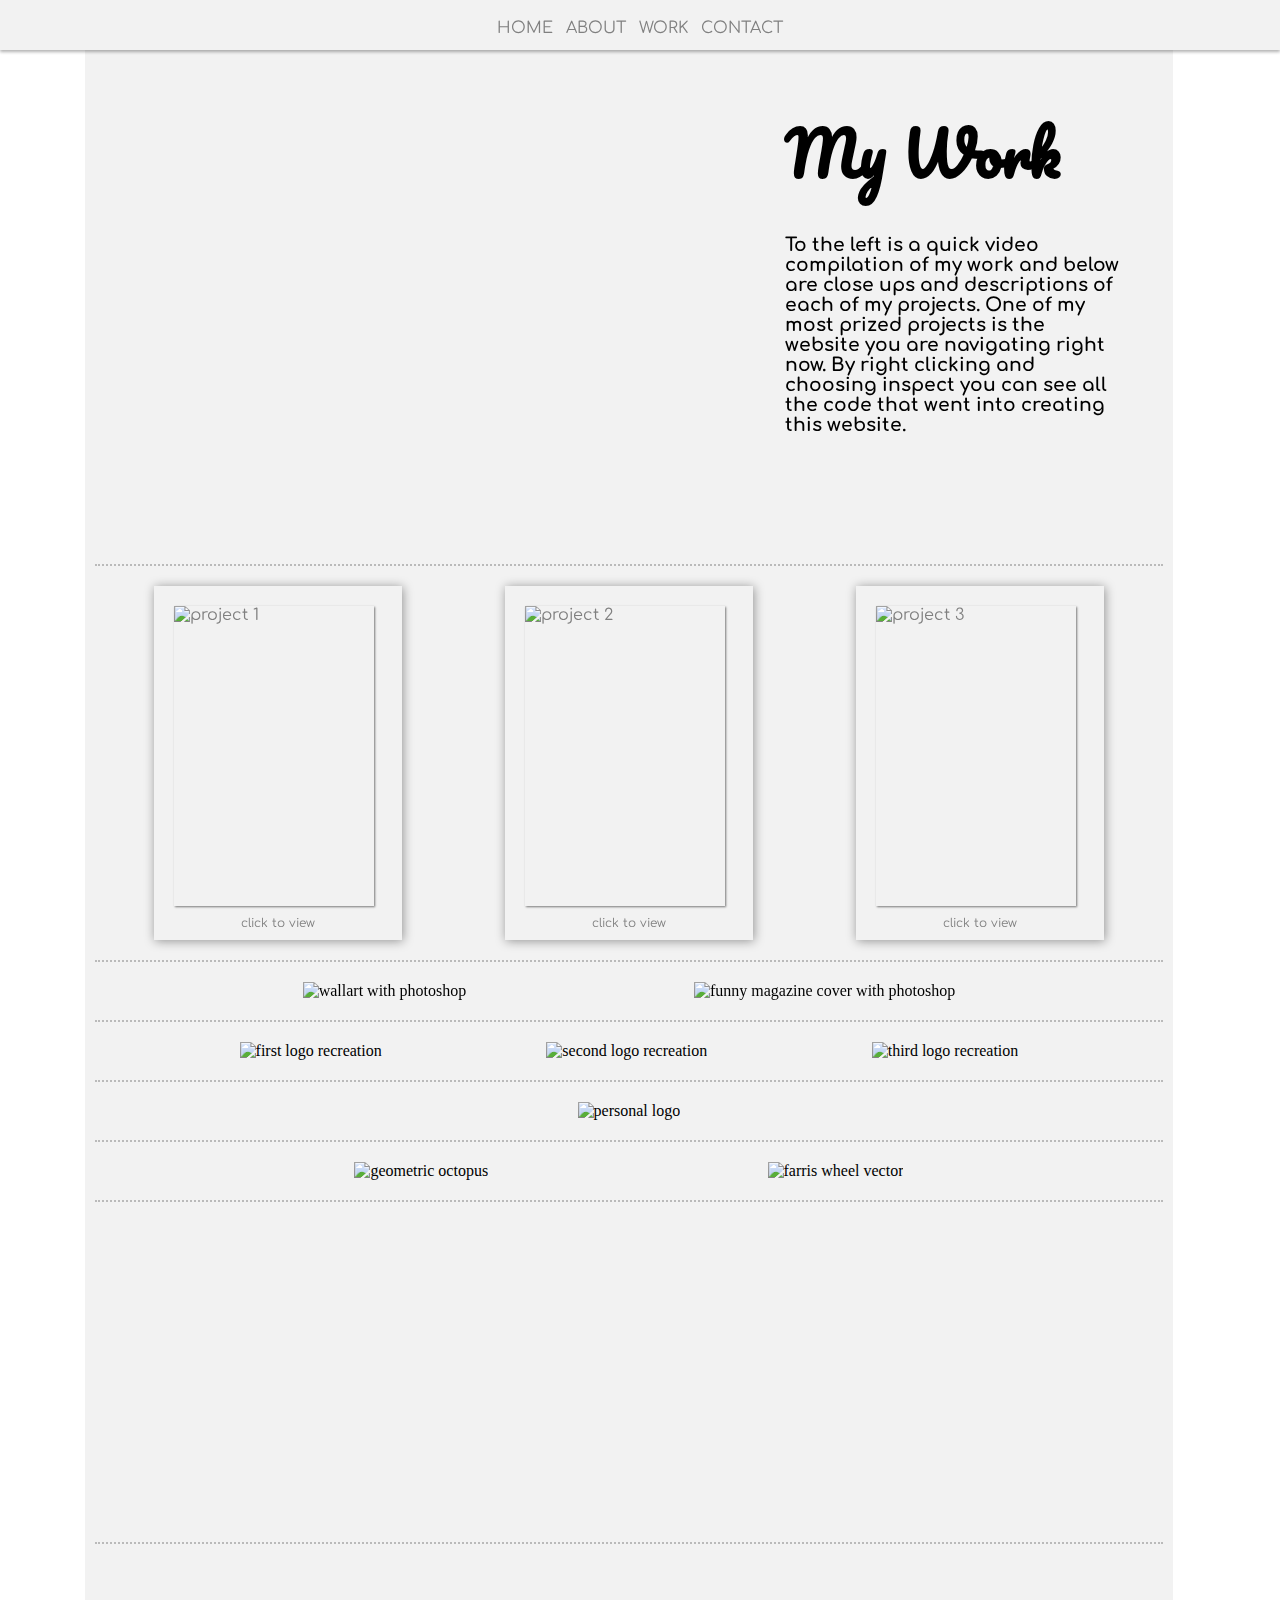
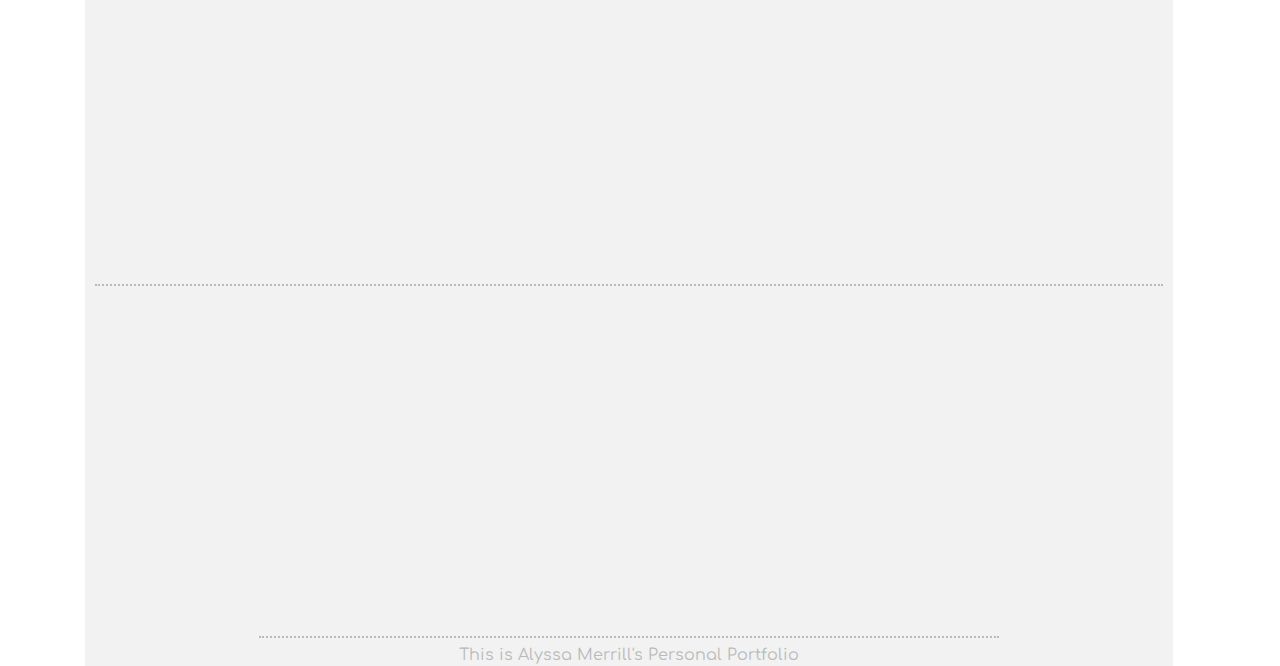
==== projects.html @ ad56b7b1 "website coppied over" ====
<!DOCTYPE html>
<html lang="en">
<head>
    <meta charset="UTF-8">
    <meta name="viewport" content="width=device-width, initial-scale=1.0">
    <meta http-equiv="X-UA-Compatible" content="ie=edge">
    <link href="/styles/style.css" rel="stylesheet">
    <link href="https://fonts.googleapis.com/css?family=Comfortaa&display=swap" rel="stylesheet">
    <link href="https://fonts.googleapis.com/css?family=Poppins&display=swap" rel="stylesheet">
    <link href="https://fonts.googleapis.com/css?family=Bungee+Shade&display=swap" rel="stylesheet">
    <link href="https://fonts.googleapis.com/css?family=Montserrat&display=swap" rel="stylesheet">
    <link href="https://fonts.googleapis.com/css?family=Barlow&display=swap" rel="stylesheet">
    <link href="https://fonts.googleapis.com/css?family=Pacifico&display=swap" rel="stylesheet">
    <title>Projects</title>
</head>
<body id="project-body">
    <nav id="navbar">
        <ul class="navlist">
            <li class="list-item1"><a href="index.html">HOME</a></li>
            <li class="list-item2"><a href="about.html">ABOUT</a></li>
            <li class="list-item3"><a href="projects.html">WORK</a></li>
            <li class="list-item4"><a href="contact.html">CONTACT</a></li>
        </ul>
    </nav>

    <section id="project_intro">
        <div>
            <iframe id="reel" height="400px" width="600px" src="https://www.youtube.com/embed/5VIjD9pl43Q" frameborder="0" allow="accelerometer; autoplay; encrypted-media; gyroscope; picture-in-picture" allowfullscreen>
            </iframe>
        </div>
        <div id="P_mywork">
            <h1>My Work</h1>
            <h3><br>To the left is a quick video compilation of my work and below 
                are close ups and descriptions of each of my projects. One of my most
                prized projects is the website you are navigating right now. By right
                clicking and choosing inspect you can see all the code that went into 
                creating this website.</h3>
        </div>
    </section>

    <div id="myprojects">
        
        <div id="single-project">
            <div class="project-grid">
                <a href="https://suspicious-potato.netlify.com/" target="blank">
                    <figure>
                        <img class="project-tile" src="https://i.imgur.com/XxFF4Op.png" alt="project 1"/>
                        <figcaption>click to view</figcaption>
                    </figure>
                </a>
                <a href="https://pokemon-blast.netlify.com/" target="blank">
                    <figure>
                        <img class="project-tile" src="https://i.imgur.com/Yq7YCf3.jpg" alt="project 2"/>
                        <figcaption>click to view</figcaption>
                    </figure>
                </a>
                <a href="https://quirky-carrot.netlify.com/" target="blank">
                    <figure>
                        <img  class="project-tile" src="https://cdn.pixabay.com/photo/2016/07/21/19/14/us-capitol-1533368__480.png" alt="project 3"/>
                        <figcaption>click to view</figcaption>
                    </figure> 
                </a>       
            </div>
        </div>

        <div id="single_project">
            <img src="https://i.imgur.com/IuyytQz.jpg" class="project_pic" alt="wallart with photoshop"/>
            <img src="https://i.imgur.com/YIK1d2u.jpg" class="project_pic" alt="funny magazine cover with photoshop"/>   
        </div>

        <div id="single_project">
            <img src="https://i.imgur.com/m9TJ595.jpg" class="project_pic" alt="first logo recreation"/>
            <img src="https://i.imgur.com/zJKIhtx.jpg" class="project_pic" alt="second logo recreation"/>
            <img src="https://i.imgur.com/wR71Jsu.jpg" class="project_pic" alt="third logo recreation"/>
        </div>

        <div id="single_project">
            <img src="https://i.imgur.com/yaRt7C7.jpg" class="project_pic" alt="personal logo"/>
        </div>

        <div id="single_project">
            <img src="https://i.imgur.com/opqMNvy.png" class="project_pic" alt="geometric octopus"/>
            <img src="https://i.imgur.com/kbsxaf0.png" class="project_pic" alt="farris wheel vector"/>
        </div>

        <div id="single_project">
            <iframe id="video" class="project_vid" src="https://www.youtube.com/embed/nAFlyXNCgvE" frameborder="0" allow="accelerometer; autoplay; encrypted-media; gyroscope; picture-in-picture" allowfullscreen></iframe>
        </div>
        
        <div id="single_project">
            <iframe id="video" class="project_vid" src="https://www.youtube.com/embed/gXNi7VYg7Lg" frameborder="0" allow="accelerometer; autoplay; encrypted-media; gyroscope; picture-in-picture" allowfullscreen></iframe>
        </div>

        <div id="single_project">
                <iframe id="video" class="project_vid" src="https://www.youtube.com/embed/wYgGiBCtLcY" frameborder="0" allow="accelerometer; autoplay; encrypted-media; gyroscope; picture-in-picture" allowfullscreen></iframe>
        </div>
    </div>

    <footer id="footer">
        <p id="p">This is Alyssa Merrill's Personal Portfolio</p>
    </footer>
</body>
</html>
---- styles/style.css ----
* {
    margin: 0px;
    scroll-behavior: smooth;
}

body {
    background-image: url('https://images.pexels.com/photos/1253718/pexels-photo-1253718.jpeg?auto=compress&cs=tinysrgb&dpr=2&w=500'); 
    background-attachment: fixed;
    background-position: center;
    background-repeat: no-repeat;
    background-size: cover;
}



@font-face {
    font-family: 'Comfortaa', cursive;
    src: url(https://fonts.googleapis.com/css?family=Comfortaa&display=swap);
    font-family: 'Poppins', sans-serif;
    src: url(https://fonts.googleapis.com/css?family=Poppins&display=swap);
    font-family: 'Bungee Shade', cursive;
    src: url(https://fonts.googleapis.com/css?family=Bungee+Shade&display=swap);
    font-family: 'Montserrat', sans-serif;
    src: url(https://fonts.googleapis.com/css?family=Montserrat&display=swap);
    font-family: 'Barlow', sans-serif;
    src: url(https://fonts.googleapis.com/css?family=Barlow&display=swap);
    font-family: 'Pacifico', cursive;
    src: url(https://fonts.googleapis.com/css?family=Pacifico&display=swap);
}

#navbar {
    display: flex;
    justify-content: center;
    position: fixed;
    top: 0;
    left: 0;
    width: 100%;
    height: 50px;
    background: #f2f2f2;
    box-shadow: 0 2px 3px rgba(0, 0, 0, 0.3);
    z-index: 10;
    font-family: 'Comfortaa', cursive;
}  

.navlist {
    display: flex;
    justify-content: space-around;
    width: 300px;
}

ul {
    height: 100%;
    padding: 0px;
}

li {
    display: flex;
    list-style: none;
    font-size: 1rem;
    height: 100%;
    align-items: center;
    border-top: 3px solid #f2f2f2;
}

a {
    text-decoration: none;
    color: gray;
}

.list-item1:hover {
    border-top: 3px solid #c92c62;
}

.list-item2:hover {
    border-top: 3px solid #c6748f;
}

.list-item3:hover {
    border-top: 3px solid #eeaabc;
}

.list-item4:hover {
    border-top: 3px solid #f7c9cb;
}

#welcome-section {
    background-image: url('https://images.pexels.com/photos/1253718/pexels-photo-1253718.jpeg?auto=compress&cs=tinysrgb&dpr=2&w=500'); 
    background-attachment: fixed;
    background-position: center;
    background-repeat: no-repeat;
    background-size: cover;
    display: flex;
    justify-content: center;
    flex-direction: column;
    height: 100vh;
    
}
#welcome-section h1 {
    display: flex;
    justify-content: center;
    font-family: 'Bungee Shade', cursive;
    color: #f2f2f2;
    margin-left: 50px;
    font-size: 130px;
}

.char{
    animation: an 2s ease-out 1 both;
    display: inline-block;
}

@keyframes an{
    from{
        opacity: 0;
        transform: perspective(500px) translate3d(-35px, -40px, -150px) rotate3d(1, -1, 0, 35deg);
    }
    to{
        opacity: 1;
        transform: perspective(500px) translate3d(0, 0, 0);
    }
}

#welcome-section p {
    display: flex;
    justify-content: center;
    font-family: 'Comfortaa', cursive;
    font-size: 70px;
    color: #f2f2f2;
}

#about-link {
    color: #f2f2f2;
    display: flex;
    justify-content: space-around;
    font-size: 15px;
    padding-top: 30px;
    font-family: 'Comfortaa', cursive;
}

#projects {
    background-color: #f2f2f2;
    height: 100vh;
}

#projects-header {
    color: gray;
    display: flex;
    justify-content: space-around;
    font-size: 40px;
    padding-top: 50px;
    padding-bottom: 20px;
    font-family: 'Comfortaa', cursive;
}

#projects-link {
    color: gray;
    display: flex;
    justify-content: space-around;
    font-size: 15px;
    padding-bottom: 20px;
    font-family: 'Comfortaa', cursive;
}

.project-grid {
    display: grid;
    grid-template-columns: repeat(auto-fit, minmax(320px, 1fr));
    grid-gap: 4rem;
    padding: 20px;
    display: flex;
    justify-content: space-evenly;
}

.project-tile {
    height: 300px;
    width: 200px;
    box-shadow: 1px 1px 2px rgba(0, 0, 0, 0.5);
}

figure {
    background-color: #f2f2f2;
    padding-top: 20px;
    padding-left: 20px;
    padding-right: 20px;
    margin: 0px;
    display: flex;
    flex-direction: column;
    font-family: 'Comfortaa', cursive;
    box-shadow: 1px 1px 10px rgba(0, 0, 0, 0.4);
  }

figure:hover {
    box-shadow: 0 0px 16px 0 rgba(0,0,0,0.3);
  }

figcaption {
    color: gray;
    padding: 10px;
    text-align: center;
    width: 188px;
    font-size: 12px;
  }

.text {
    text-align: center;
    padding-bottom: 10;;
    font-family: 'Comfortaa', cursive;
}

#contact {
    background-image: url('https://images.pexels.com/photos/1253718/pexels-photo-1253718.jpeg?auto=compress&cs=tinysrgb&dpr=2&w=500'); 
    background-attachment: fixed;
    background-position: center;
    background-repeat: no-repeat;
    background-size: cover;
    height: 100vh;
    display: flex;
    justify-content: center;
    flex-direction: column;
}

#contact h1 {
    font-size: 50px;
    font-family: 'Comfortaa', cursive;
    display: flex;
    justify-content: space-around;
    color: #f2f2f2;
}

.wrapper{
    margin-top: 20px;
    margin-bottom: 40px;
    padding-bottom: 15px;
    font-size: 1.5rem;
    font-family: 'Comfortaa', cursive;
}

.slidingVertical {
    display: flex;
    justify-content: space-around;
}

.slidingVertical span{
	animation: topToBottom 10s linear infinite 0s;
	-ms-animation: topToBottom 10s linear infinite 0s;
	-webkit-animation: topToBottom 10s linear infinite 0s;
	color: #f2f2f2;
	opacity: 0;
    overflow: hidden;
    position: absolute;
    
}
.slidingVertical span:nth-child(2){
	animation-delay: 2.5s;
	-ms-animation-delay: 2.5s;
    -webkit-animation-delay: 2.5s;
}
.slidingVertical span:nth-child(3){
	animation-delay: 5s;
	-ms-animation-delay: 5s;
	-webkit-animation-delay: 5s;
}
.slidingVertical span:nth-child(4){
	animation-delay: 7.5s;
	-ms-animation-delay: 7.5s;
	-webkit-animation-delay: 7.5s;
}

@-moz-keyframes topToBottom {
	0% { opacity: 0; }
	5% { opacity: 0; -moz-transform: translateY(-20px); }
	10% { opacity: 1; -moz-transform: translateY(0px); }
	25% { opacity: 1; -moz-transform: translateY(0px); }
	30% { opacity: 0; -moz-transform: translateY(20px); }
	80% { opacity: 0; }
	100% { opacity: 0; }
}
@-webkit-keyframes topToBottom {
	0% { opacity: 0; }
	5% { opacity: 0; -webkit-transform: translateY(-20px); }
	10% { opacity: 1; -webkit-transform: translateY(0px); }
	25% { opacity: 1; -webkit-transform: translateY(0px); }
	30% { opacity: 0; -webkit-transform: translateY(20px); }
	80% { opacity: 0; }
	100% { opacity: 0; }
}
@-ms-keyframes topToBottom {
	0% { opacity: 0; }
	5% { opacity: 0; -ms-transform: translateY(-20px); }
	10% { opacity: 1; -ms-transform: translateY(0px); }
	25% { opacity: 1; -ms-transform: translateY(0px); }
	30% { opacity: 0; -ms-transform: translateY(20px); }
	80% { opacity: 0; }
	100% { opacity: 0; }
}

.contact-links {
    width: 100%;
    display: flex;
    justify-content: center;
}

.icon {
    height: 40px;
    width: 40px;
    padding-right: 30px;
    padding-left: 30px;
}

.icon:hover {
    -webkit-transform: scale(1.3);
    -ms-transform: scale(1.3);
    transform: scale(1.3);
}

#footer_1 {
    background-image: url('https://images.pexels.com/photos/1253718/pexels-photo-1253718.jpeg?auto=compress&cs=tinysrgb&dpr=2&w=500'); 
    background-attachment: fixed;
    background-position: center;
    background-repeat: no-repeat;
    background-size: cover;
    display: flex;
    justify-content: center;
    height: 30px;
    font-family: 'Comfortaa', cursive;
    color: #f2f2f2;
    padding-top: 10px;
}

footer p {
    padding-left: 200px;
    padding-right: 200px;
    padding-top: 8px;
    border-top: 2px dotted #f2f2f2;
}

/*----------ABOUT PAGE STYLE----------*/
#overall {
    margin-top: 70px;
    margin-left: 5%;
    width: 90%;
    background-color: #f2f2f2;
}

#about {
    display: flex;
}

.about-image {
    max-height: 500px;
    padding-left: 20px;
    padding-top: 20px;
    padding-bottom: 20px;
}

#mobile {
    display: none;
    font-family: 'Comfortaa', cursive;
}

#mobile-2 {
    display: none;
    font-family: 'Comfortaa', cursive;
}


#about-text {
    padding: 20px;
    font-family: 'Comfortaa', cursive;
}

#about-text h1 {
    font-family: 'Pacifico', cursive;
    font-size: 60px;
    padding-bottom: 30px;
}

#footer {
    margin-left: 85px;
    width: 85%;
    background-color: #f2f2f2;
    display: flex;
    justify-content: center;
    height: 30px;
    font-family: 'Comfortaa', cursive;
    color: #bababa;
}

#p {
    padding-left: 200px;
    padding-right: 200px;
    padding-top: 8px;
    border-top: 2px dotted #bababa;
}

/*----------PROJECTS PAGE STYLE----------*/



#project_intro {
    margin-left: 85px;
    width: 85%;
    background-color: #f2f2f2;
    margin-top: 50px;
    display: flex;
}

#P_mywork {
    padding: 50px;
    font-family: 'Comfortaa', cursive;
}

#P_mywork h1 {
    padding-bottom: 10px;
    font-size: 60px;
    font-family: 'Pacifico', cursive;
}

#reel {
    padding-left: 50px;
    padding-top: 50px;
    padding-bottom: 50px;
}

#myprojects {
    margin-left: 85px;
    width: 83.43%;
    height: 100%;
    padding: 10px;
    background-color: #f2f2f2;
}

#single_project {
    border-top: 2px dotted #bababa;
    display: flex;
    justify-content: space-evenly;
}

#single-project {
    border-top: 2px dotted #bababa;
}

.project_pic {
    max-width: 300px;
    padding: 20px;
}

.project_vid {
    padding: 20px;
    width: 500px;
    height: 300px;
}

.audio {
    width: 400px;
    padding: 20px;
}

@media only screen and (max-width: 990px) {

    #welcome-section h1 {
        font-size: 130px;
    }

    
    #welcome-section p {
        font-size: 50px;
    }
    
    #about-link {
        font-size: 20px;
        padding-top: 50px;
    }

    #projects {
        height: 700px;
    }
    
    #projects-header {
        font-size: 40px;
        padding-top: 100px;
        padding-bottom: 50px;
    }
    
    #projects-link {
        font-size: 20px;
    }
    
    .project-grid {
        grid-template-columns: repeat(auto-fit, minmax(80px, 1fr));
        grid-gap: 2rem;
    }
    
    .project-tile {
        height: 200px;
        width: 150px;
    }
    
    
    figcaption {
        width: 130px;
        font-size: 10px;
      }
    
    #contact h1 {
        font-size: 55px;
        padding-bottom: 30px;
    }
    
    .wrapper{
        padding-bottom: 30px;
    }

    footer p {
        font-size: 12px;
    }
    
    .about-image {
        max-height: 300px;
    }
    
    #about-text {
        align-content: center;
        padding: 20px;
        font-family: 'Comfortaa', cursive;
        width: 500px;
    }
    
    #about-text h1 {
        font-size: 30px;
        padding-bottom: 10px;
    }

    #about-text h3 {
        font-size: 15px;
    }
    
    #project_intro {
        margin-left: 60px;
        width: 650px;
    }

    #P_mywork {
        padding: 20px;
        font-size: 12px;
    }
    
    #P_mywork h1 {
        padding-bottom: 0px;
        font-size: 30px;
    }
    
    #reel {
        height: 250px;
        width: 400px;
        padding-left: 20px;
        padding-top: 20px;
        padding-bottom: 20px;
    }
    
    #myprojects {
        margin-left: 60px;
        width: 650px;
        padding: 0px;
    }
    
    #single_project {
        border-top: 2px dotted #bababa;
        display: flex;
        justify-content: space-evenly;
    }
    
    .project_pic {
        max-width: 175px;
    }
    
    .project_vid {
        width: 400px;
        height: 250px;
    }

    #footer {
        margin-left: 60px;
        width: 650px;
    }
}

@media only screen and (max-width: 700px) {

    #welcome-section h1 {
        margin-left: 20px;
        font-size: 70px;
    }

    #welcome-section p {
        font-size: 20px;
    }
    
    #about-link {
        font-size: 15px;
        padding-top: 30px;
    }

    #projects {
        height: 500px;
        width: 100%;
    }
    
    #projects-header {
        font-size: 25px;
        padding-top: 100px;
        padding-bottom: 50px;
    }
    
    #projects-link {
        font-size: 15px;
    }
    
    .project-grid {
        grid-template-columns: repeat(auto-fit, minmax(80px, 1fr));
        grid-gap: 1rem;
    }
    
    .project-tile {
        height: 80px;
        width: 60px;
    }
    
    figcaption {
        width: 40px;
        font-size: 10px;
    }
    
    #contact h1 {
        font-size: 28px;
    }
    
    .wrapper{
        font-size: 15px;
    }

    #footer_1 {
        display: none;
    }

    #overall {
        margin-top: 70px;
        margin-left: 2%;
        height: 600px;
        width: 95%;
        background-color: #f2f2f2;
    }
    
    #about {
        display: flex;
    }
    
    .about-image {
        max-height: 325px;
    }
    
    #mobile {
        padding-left: 20px;
        font-size: 15px;
        display: inline;
    }

    #mobile-2 {
        padding-left: 20px;
        font-family: 'Pacifico', cursive;
        font-size: 30px;
        display: inline;
    }
    
    #about-text {
        display: none;
    }
    
    #project_intro {
        margin-left: 25px;
        width: 325px;
    }

    #P_mywork {
        display: none;
    }
    
    #reel {
        height: 200px;
        width: 285px;
    }
    
    #myprojects {
        margin-left: 25px;
        width: 325px;
    }

    .project_pic {
        max-width: 80px;
    }

    #footer {
        display: none;
    }
}
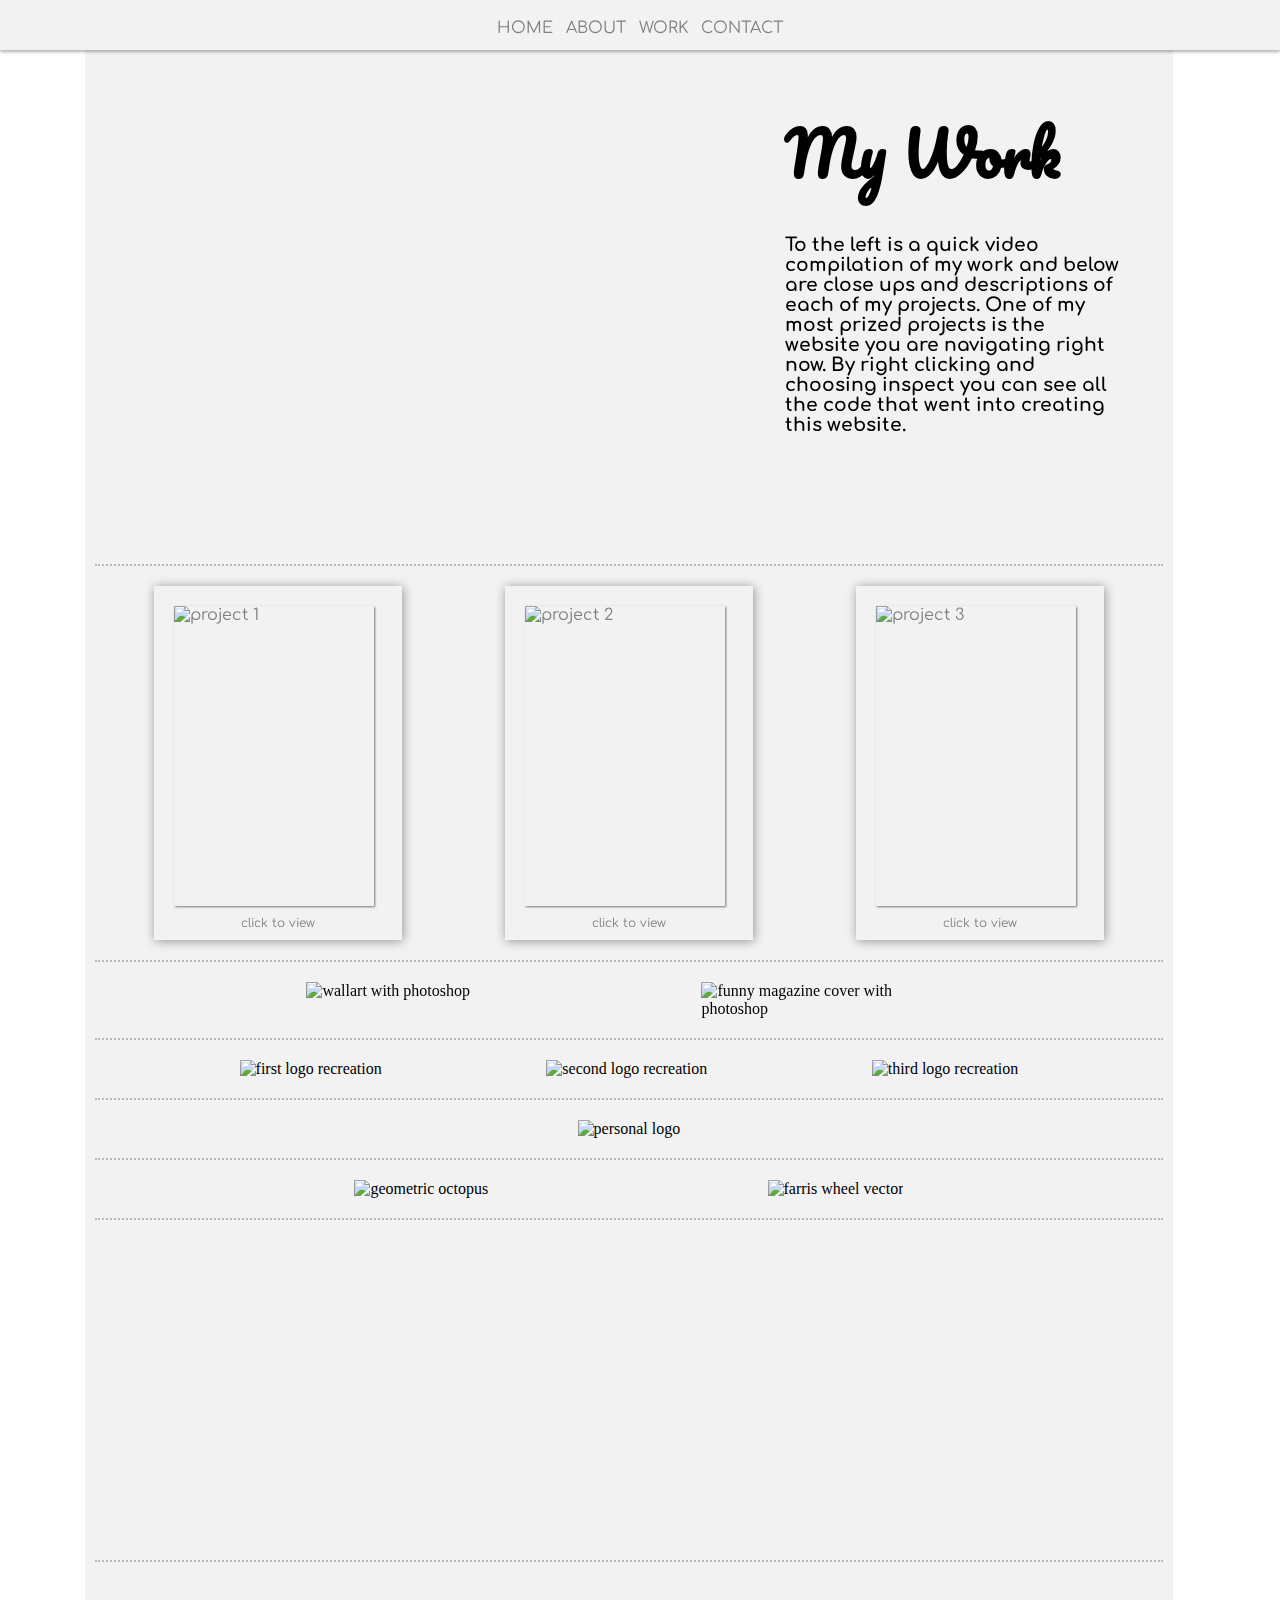
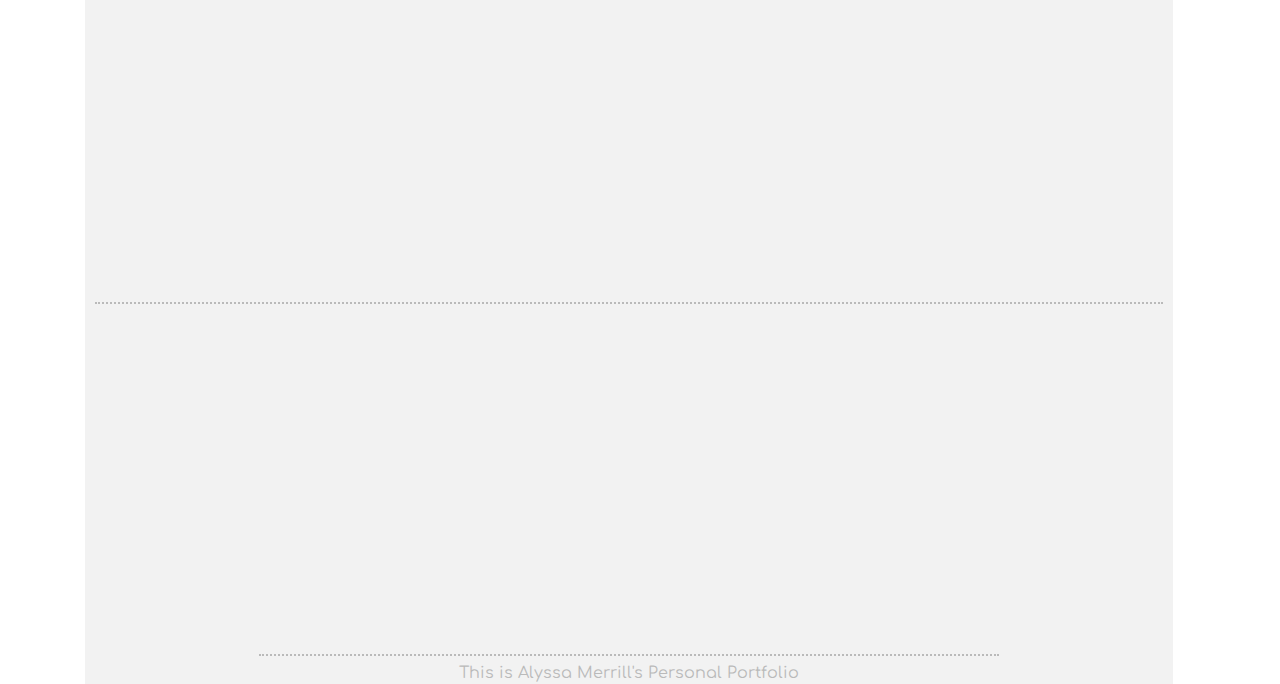
==== commit 7d607ca6: "pic height" ====
--- a/projects.html
+++ b/projects.html
@@ -69,13 +69,13 @@
         </div>
 
         <div id="single_project">
-            <img src="https://i.imgur.com/m9TJ595.jpg" class="project_pic" alt="first logo recreation"/>
-            <img src="https://i.imgur.com/zJKIhtx.jpg" class="project_pic" alt="second logo recreation"/>
-            <img src="https://i.imgur.com/wR71Jsu.jpg" class="project_pic" alt="third logo recreation"/>
+            <img src="https://i.imgur.com/m9TJ595.jpg" class="project_pic2" alt="first logo recreation"/>
+            <img src="https://i.imgur.com/zJKIhtx.jpg" class="project_pic2" alt="second logo recreation"/>
+            <img src="https://i.imgur.com/wR71Jsu.jpg" class="project_pic2" alt="third logo recreation"/>
         </div>
 
         <div id="single_project">
-            <img src="https://i.imgur.com/yaRt7C7.jpg" class="project_pic" alt="personal logo"/>
+            <img src="https://i.imgur.com/yaRt7C7.jpg" class="project_pic2" alt="personal logo"/>
         </div>
 
         <div id="single_project">
--- a/styles/style.css
+++ b/styles/style.css
@@ -440,7 +440,12 @@
 }
 
 .project_pic {
-    max-width: 300px;
+    max-width: 250px;
+    padding: 20px;
+}
+
+.project_pic2 {
+    max-width: 250px;
     padding: 20px;
 }
 
@@ -535,8 +540,8 @@
     }
     
     #project_intro {
-        margin-left: 60px;
-        width: 650px;
+        margin-left: 5%;
+        width: 90%;
     }
 
     #P_mywork {
@@ -558,8 +563,8 @@
     }
     
     #myprojects {
-        margin-left: 60px;
-        width: 650px;
+        margin-left: 5%;
+        width: 90%;
         padding: 0px;
     }
     
@@ -572,6 +577,10 @@
     .project_pic {
         max-width: 175px;
     }
+
+    .project_pic2 {
+        max-width: 175px;
+    }
     
     .project_vid {
         width: 400px;
@@ -606,7 +615,7 @@
     }
     
     #projects-header {
-        font-size: 25px;
+        font-size: 20px;
         padding-top: 100px;
         padding-bottom: 50px;
     }
@@ -631,7 +640,7 @@
     }
     
     #contact h1 {
-        font-size: 28px;
+        font-size: 25px;
     }
     
     .wrapper{
@@ -655,7 +664,7 @@
     }
     
     .about-image {
-        max-height: 325px;
+        max-height: 300px;
     }
     
     #mobile {
@@ -696,6 +705,11 @@
 
     .project_pic {
         max-width: 80px;
+        max-height: 120px;
+    }
+
+    .project_pic2 {
+        max-width: 80px;
     }
 
     #footer {
